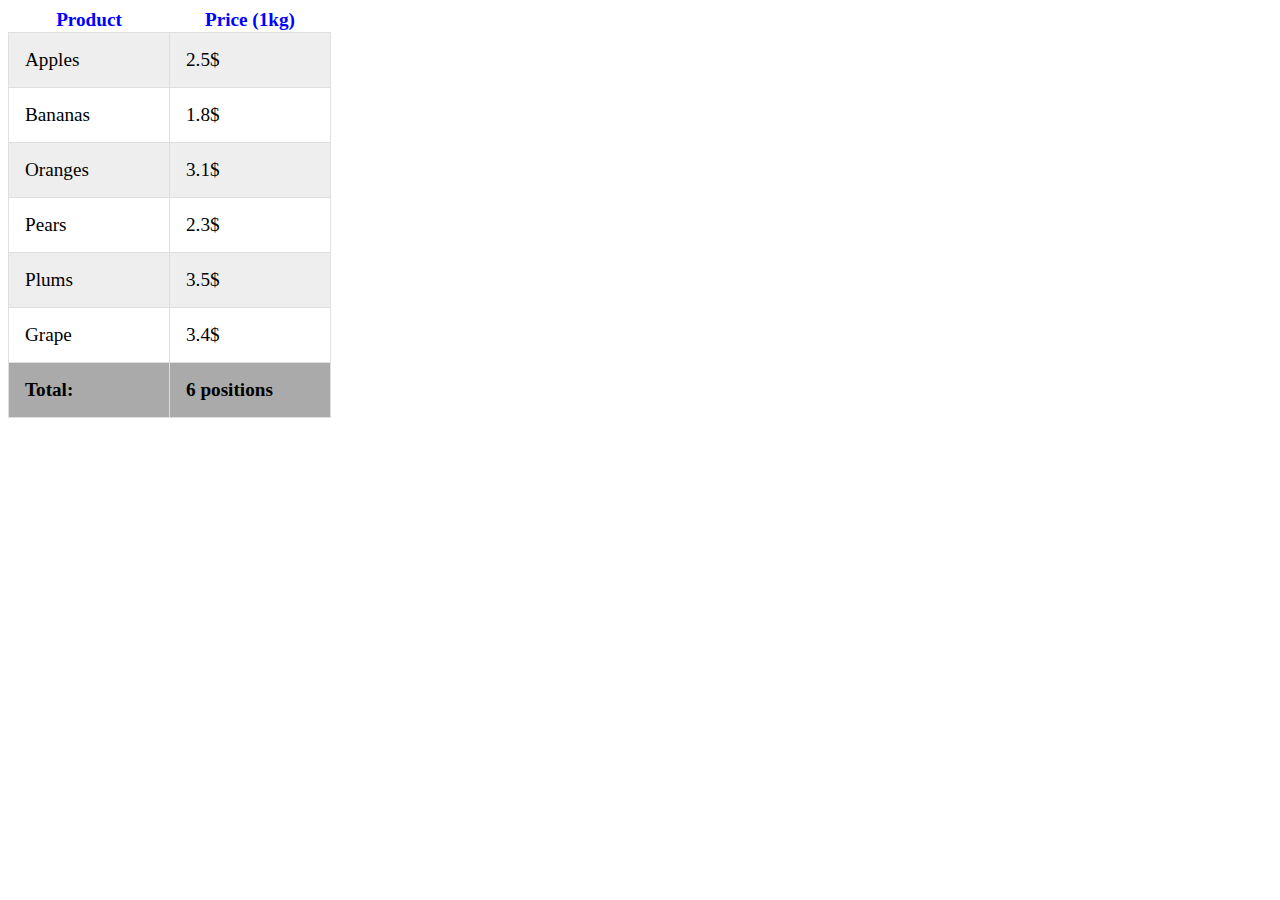
==== Homework_04/custom_counter/index.html @ ed20a709 "first commit" ====
<!DOCTYPE html>
<html lang="en">
  <head>
    <meta charset="UTF-8" />
    <meta http-equiv="X-UA-Compatible" content="IE=edge" />
    <meta name="viewport" content="width=device-width, initial-scale=1.0" />
    <link rel="stylesheet" href="style.css" />
    <title>Custom counter</title>
  </head>
  <body>
    <table class="fruits-prise-list">
      <thead>
        <th>Product</th>
        <th>Price (1kg)</th>
      </thead>
      <tbody>
        <tr>
          <td class="fruits-price-list__product">Apples</td>
          <td>2.5$</td>
        </tr>
        <tr>
          <td class="fruits-price-list__product">Bananas</td>
          <td>1.8$</td>
        </tr>
        <tr>
          <td class="fruits-price-list__product">Oranges</td>
          <td>3.1$</td>
        </tr>
        <tr>
          <td class="fruits-price-list__product">Pears</td>
          <td>2.3$</td>
        </tr>
        <tr>
          <td class="fruits-price-list__product">Plums</td>
          <td>3.5$</td>
        </tr>
        <tr>
          <td class="fruits-price-list__product">Grape</td>
          <td>3.4$</td>
        </tr>
      </tbody>
      <tfoot>
        <tr>
          <td>Total:</td>
          <td class="fruits-price-list__total"></td>
        </tr>
      </tfoot>
    </table>
  </body>
</html>
---- Homework_04/custom_counter/style.css ----
body {
  counter-reset: product-counter;
}

.fruits-price-list__product {
  counter-increment: product-counter;
}

.fruits-prise-list th {
  color: blue;
  font-size: 1.2rem;
}

.fruits-prise-list {
  border-collapse: collapse;
}
.fruits-prise-list td {
  border: 1px solid rgb(223, 223, 223);
  width: 8rem;
  font-size: 1.2rem;
  padding: 1rem;
}

.fruits-prise-list tbody tr:nth-child(odd) {
  background-color: #eee;
}

.fruits-prise-list tfoot {
  font-weight: bold;
  background-color: rgb(170, 170, 170);
}

.fruits-price-list__total::before {
  content: counter(product-counter) " positions";
}
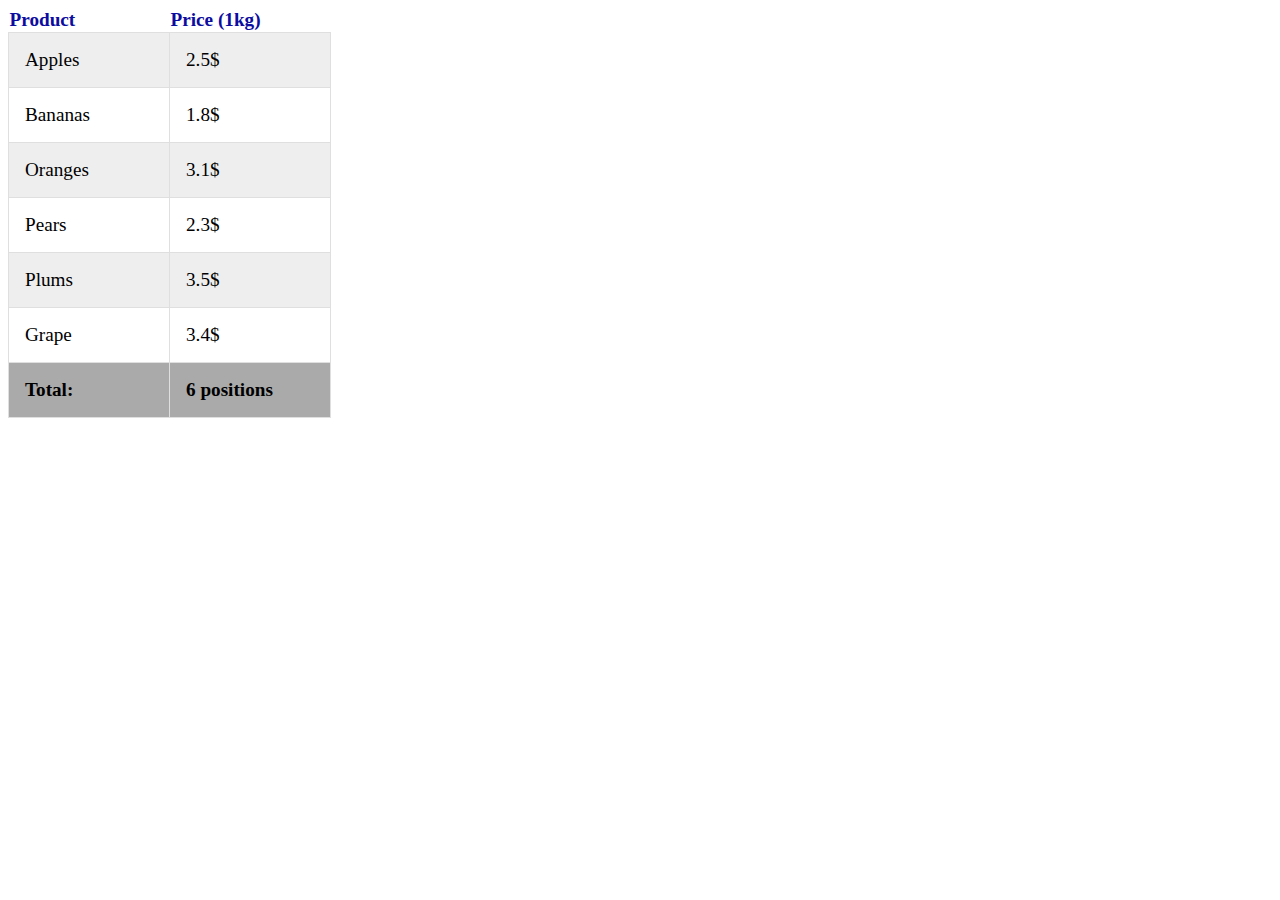
==== commit 43457431: "custom counter created" ====
--- a/Homework_04/custom_counter/index.html
+++ b/Homework_04/custom_counter/index.html
@@ -9,10 +9,10 @@
   </head>
   <body>
     <table class="fruits-prise-list">
-      <thead>
+      <tr>
         <th>Product</th>
         <th>Price (1kg)</th>
-      </thead>
+      </tr>
       <tbody>
         <tr>
           <td class="fruits-price-list__product">Apples</td>
--- a/Homework_04/custom_counter/style.css
+++ b/Homework_04/custom_counter/style.css
@@ -6,9 +6,11 @@
   counter-increment: product-counter;
 }
 
-.fruits-prise-list th {
-  color: blue;
+th {
+  color: rgb(12, 12, 161);
   font-size: 1.2rem;
+  background-color: #fff;
+  text-align: left;
 }
 
 .fruits-prise-list {
